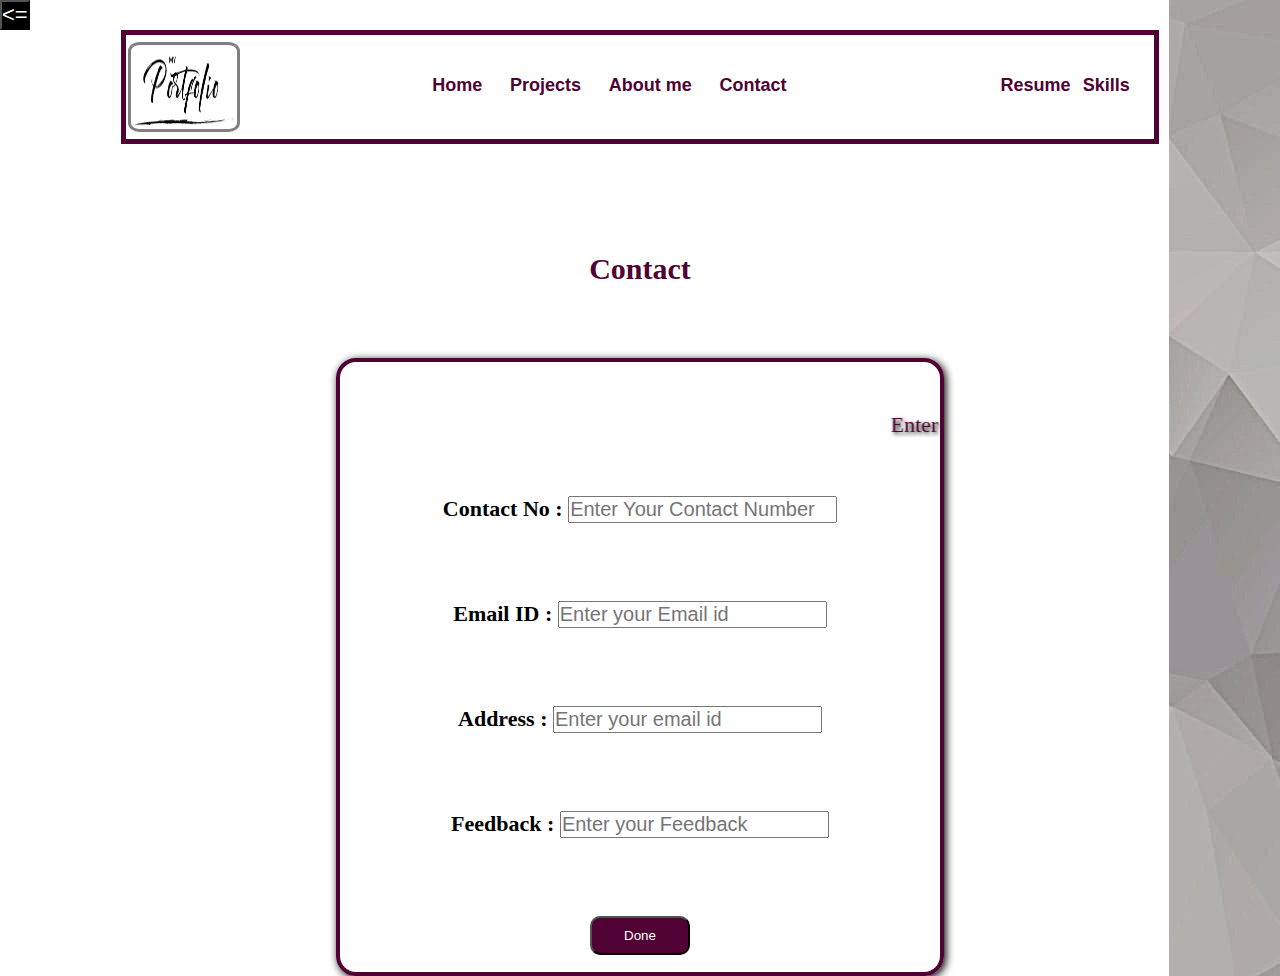
==== ContactP.html @ 0667d23c "Add files via upload" ====
<!DOCTYPE html>
<html lang="en">
<head>
    <meta charset="UTF-8">
    <meta name="viewport" content="width=device-width, initial-scale=1.0">
    <link rel="stylesheet" href="portfolio.css">

    <title>Projects</title>
</head>
<style>
    a button{font-size: 22px;
        cursor: pointer;
    }
    
    a button:hover{
        background-color: black;
        cursor: pointer;
        color: white;
        transition: 0.4.8s;
    }
    .box3{padding-right: 10px;}
    #Contact h1{
        font-size: 30px;
        
    }

    #Contact .ContactBox .marquee{
        font-size: 22px;
        color:  rgb(79, 2, 51);
        text-shadow: 2px 2px 4px black;
    }
    #Contact .ContactBox .ContactBox1 {
        padding-top: 50px;
    border: 4px solid rgb(79, 2, 51);
    box-shadow: 2px 2px 8px black;
   width: 600px;
   height:560px;
   border-radius: 20px; 
   font-size: 22px;

    }


    #Contact .ContactBox .ContactBox1 :placeholder-shown{
        font-size: 20px;
    }
    #Contact .ContactBox .ContactBox1 .Button{
        background-color:rgb(79, 2, 51);
        color: white;
    width: 100px;
    padding: 10px;
    border-radius: 10px;
    }
    #Contact .ContactBox .ContactBox1 .Button:hover{
        background-color:black;
        color: white;
        padding: 10px;
    border-radius: 10px;
    transition: 0.5s;
    width: 120px;
    height: 44px;
box-shadow: 2px 1px 80px rgb(79, 2, 51);
    }

    </style>
    <body>
   
        <a href="portfolio.html"><button> <=</button> </a>
    <header>
        <div class="box1"> <img src="MyPortfolio.png" alt="Loading...." lang="logo"></div>
        <!--------------------------------------------------------------------------------------->
        <div class="box2">
            <ul class="none"><li><b><a class="nav-link " href="index.html"></b>Home</a></li>
            <li><b><a class="nav-link "  href="Projects.html"></b>Projects</a></li>
            <li><b><a class="nav-link" href="About me.html"></b>About me</a></li>
            <li><b><a class="nav-link active" href="ContactP.html"></b>Contact</a></li></ul>
        </div>

        <!----------------------------------------------------------------------------------------------->
        <div class="box3">
            <ul>
            <li><b><a class="nav-link" href="Resume.html"></b>Resume</a></li>
            <li><b><a class="nav-link" href="Skills.html"></b>Skills</a></li>
            </ul>

        </div>
    </header>
    <br><br><br><br><br><br>

    <!---------------------------------------------------------------------------------------------------------------------->

 <section id="Contact"><h1>Contact</h1><br><br><br><br>

    <div class="ContactBox">
        <!-- <marquee class="marquee" direction=" ">Enter Required Details Below....</marquee><br><br><br> -->
       
        <center>
        <div class="ContactBox1">
            <form id="contactForm">
            <marquee class="marquee" behavior=""  direction="">Enter Required Details Below....</marquee><br><br><br>
            <label for="num1"><b><h>Contact No :</h></b></label>
                    <input type="number" id="contact" placeholder="Enter Your Contact Number"><br><br><br><br>
        
                    <label for="num2"><h><b>Email ID :</b></h></label>
                        <input type="email" id="email1" placeholder="Enter your Email id"><br><br><br><br>
        
                       <label for="num3"><h><b>Address :</b></h></label>
                        <input type="text" id="address" placeholder="Enter your email id"><br><br><br><br>
        
                        <label for="num4"><h><b>Feedback :</b></h></label>
                        <input type="text" id="feedback" placeholder="Enter your Feedback"><br><br><br><br>
        
                       <button class="Button" type="submit">Done</button>
        

        </form>
        </center>
        </div>
    </div></section>






    <script src="contact.js"></script>

</body>
</html>
---- portfolio.css ----
*{
    margin: 0;
    padding: 0;
}

body{
    background-image: url(PortBackground.png);
}

header{
    width: 80%;
    height: 80%;
    border: 5px solid rgb(79, 2, 51);
    margin: auto;
    align-items: center;
    padding: 2px;
    display: flex;
    justify-content: space-between;
    background-color: white;
}
header .box1{
    width: 10%;
    height: 90px;
}

header .box1 img{
    width: 100%;
    height: 80px;
    padding: 2px;
    border-radius: 10%;
    border: solid grey;

}
header .box2{
    width: 40%;
    height: 100px;
}
.box2 ul{

    display: flex;
    justify-content: space-evenly;
}

.box2 ul li{

    list-style: none;
    margin-top: 38px;
}

.box2 ul li a{

    text-decoration: none;
    font-size: 18px;
    color:  rgb(79, 2, 51);
    font-family: 'Franklin Gothic Medium', 'Arial Narrow', Arial, sans-serif;
    font-weight: 600;
    text-align: center;
}

header .box3{
    width: 15%;
    height: 100px;
}

.box3 ul{
    display: flex;
    justify-content: space-evenly;
}

.box3 ul li{

    list-style: none;
    margin-top: 38px;
}
.box3 ul li a{

    text-decoration: none;
    font-size: 18px;
    color:  rgb(79, 2, 51);
    font-family: 'Franklin Gothic Medium', 'Arial Narrow', Arial, sans-serif;
    font-weight: 600;
    text-align: center;

}

h1{
    padding-right: 300px;
    text-align: center;
  

}

h2{
  /* padding-left: 400px;*/
  padding-left: 300px;
   font-size: 45px;
   



}
   /*
h3{
    padding-left: 700px;
   padding-left: 300px;

    font-size: 300%;
 }*/

h3{
    padding-left: 300px;
   font-size: 25px;
}
.an{
    padding: 300px;
}

.btn{
width: 150px;
height: 50px;
background-color: rgb(79, 2, 51);
color: white;
border-radius: 10px;
font-family:Cambria, Cochin, Georgia, Times, 'Times New Roman', serif
}

.btn:hover{

    cursor: pointer;
    color: white;
    background-color: black;
    border-radius: 10px;
    padding: 10px;
    transition: 0.4.8s;
    width: 154px;
    height: 54px;
    box-shadow: 1px 1px 8px rgb(79, 2, 51);
}

.nav-link:hover{

    color: rgb(198, 194, 194);
}



.container .row .col img{
    border: black;
}


h1{
    padding-left: 300px;
    font-family:'Times New Roman', Times, serif;
    color: rgb(79, 2, 51);
}

#work{
    padding: 10px;
}

#work .Big{
    text-align: center;
    justify-content: space-evenly;
   display: flex;
   border: 4px solid rgb(79, 2, 51);
   width:1218px;
   height: 460px;
   border-radius: 20px;
   font-size: 22.2px;
   padding: 6px;
background-color: white;
}
#work .img1{
    height: 460px;
    padding: 9px;
    border: 2px solid black;
}

#work .img1 {
    border: 2px solid black;
    height: 400px;
    margin-top: 25px;
   border-radius: 20px;
   width: 580px;


}
#work .Big .img1 h{
    /* display: flex;
    justify-content: space-evenly;
    text-align: center;
    text-transform: capitalize;
    justify-content: space-evenly;
   display: flex; */
   /* border:  solid black; */
   font-size: 34px;
   text-align: center;
   margin-top: 25px;
   text-decoration: underline rgb(79, 2, 51);;
}

#work .Big .img1 h p{
    /* display: flex;
    justify-content: space-evenly;
    text-align: center;
    text-transform: capitalize;
    justify-content: space-evenly;
   display: flex; */
   /* border:  solid black; */
   font-size: 30px;
   text-align: center;
  
}

/*----------------------------------------------------------------------------Tom and Jerry Website Example------------------------------------------------------------------------------------------------------- */


#work2{
    padding: 10px;
}

#work2 .Big2{
    text-align: center;
    justify-content: space-evenly;
   display: flex;
   border: 4px solid rgb(79, 2, 51);
   width:1218px;
   height: 460px;
   border-radius: 20px;
   font-size: 22.2px;
   padding: 6px;
background-color: white;
}
#work2 .img2{
    height: 400px;
    padding: 9px;
    border: 2px solid black;

}

#work2 .img2 {
    border: 2px solid black;
    /* height: 40px; */
    margin-top: 25px;
   border-radius: 20px;
   width: 580px;


}
#work2 .Big2 .img2 h{
    /* display: flex;
    justify-content: space-evenly;
    text-align: center;
    text-transform: capitalize;
    justify-content: space-evenly;
   display: flex; */
   /* border:  solid black; */
   font-size: 34px;
   text-align: center;
   margin-top: 25px;
   text-decoration: underline rgb(79, 2, 51);
}

#work .Big .img1 h p{
    /* display: flex;
    justify-content: space-evenly;
    text-align: center;
    text-transform: capitalize;
    justify-content: space-evenly;
   display: flex; */
   /* border:  solid black; */
   font-size: 30px;
   text-align: center;
   text-decoration:underlinergb(79, 2, 51);;
}

/*-------------------------------------------------------------------------------------------------------------------------------------------------------------------------------------*/
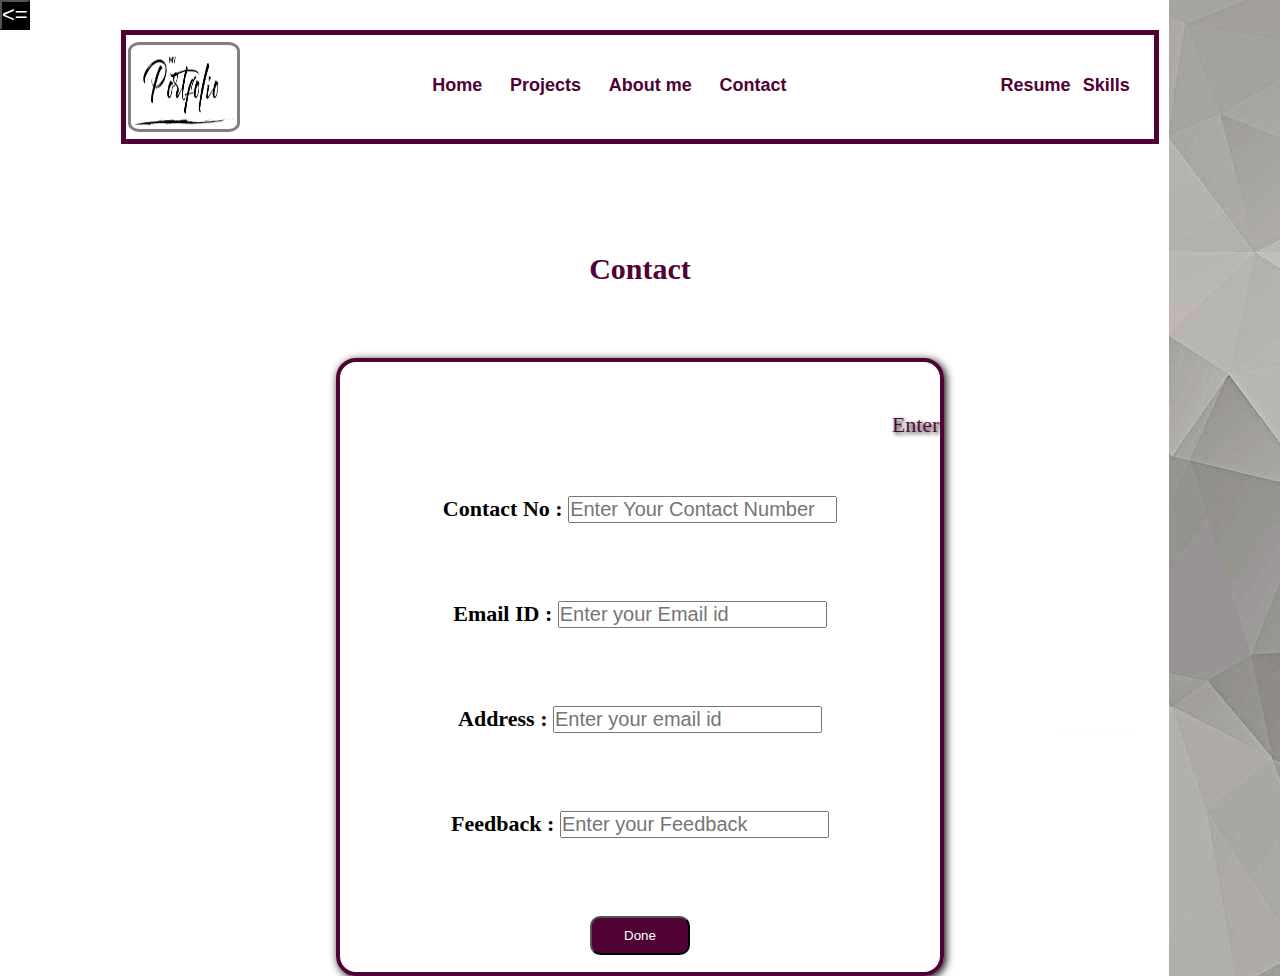
==== commit db2360c8: "Update ContactP.html" ====
--- a/ContactP.html
+++ b/ContactP.html
@@ -65,7 +65,7 @@
     </style>
     <body>
    
-        <a href="portfolio.html"><button> <=</button> </a>
+        <a href="index.html"><button> <=</button> </a>
     <header>
         <div class="box1"> <img src="MyPortfolio.png" alt="Loading...." lang="logo"></div>
         <!--------------------------------------------------------------------------------------->
@@ -126,4 +126,4 @@
     <script src="contact.js"></script>
 
 </body>
-</html>+</html>
